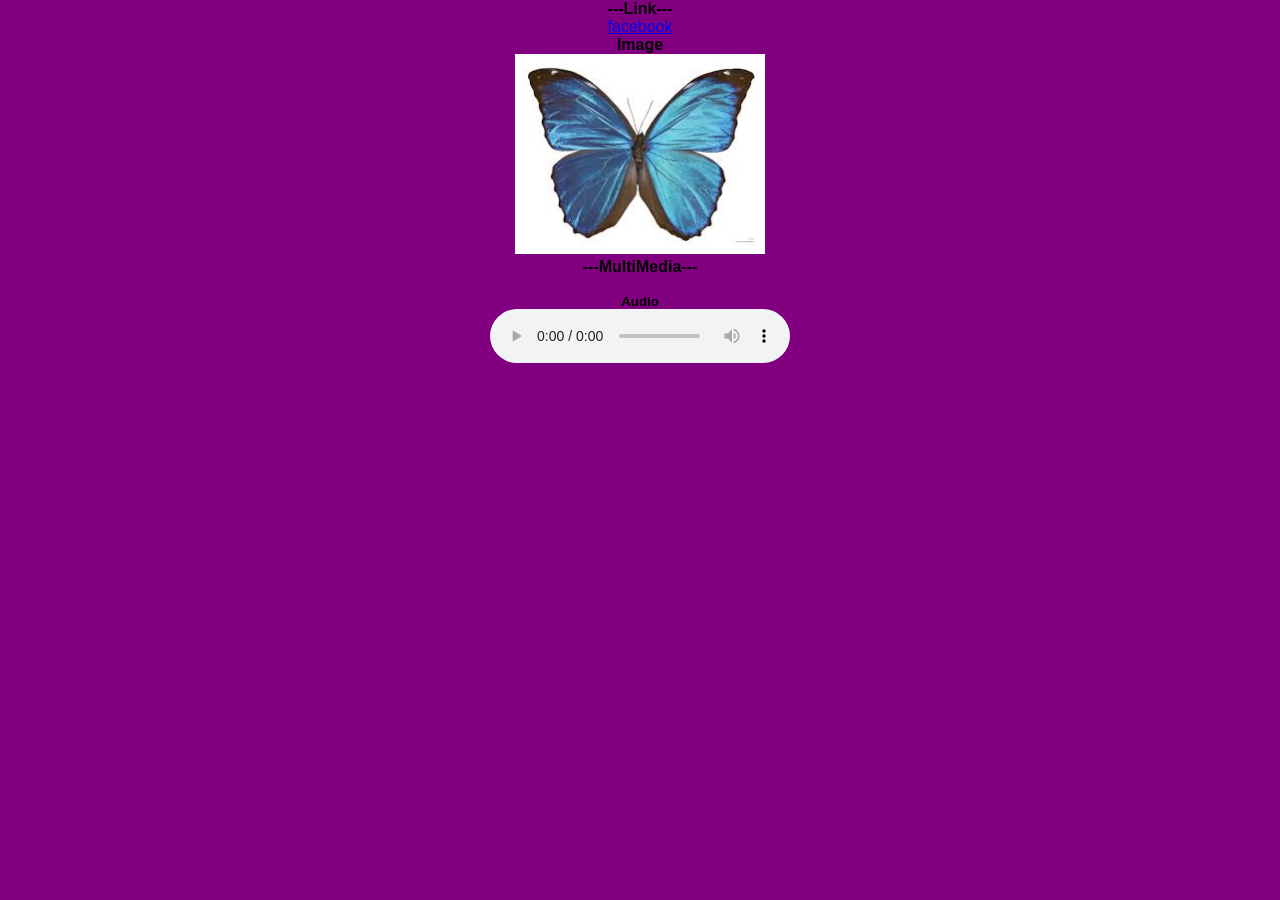
==== index.html @ 39843955 "Add files via upload" ====
<!DOCTYPE html>
<html lang="en">
<head>
    <meta charset="UTF-8">
    <meta name="viewport" content="width=device-width, initial-scale=1.0">
    <title>Web Dev Activity #2</title>
    <link rel="stylesheet" href="style.css">
</head>
<body>
    <center> <h4>---Link---</h4>
    <a href="https://www.facebook.com/">facebook</a>
    <br></center>
    
    <h4>Image</h4>
    <img src="butterfly.jpg"></body>
    <br>
    <h4>---MultiMedia---</h4>
    <br>
    <h5>Audio</h5>
    <audio src="December Avenue - Saksi Ang Langit (OFFICIAL LYRIC VIDEO).mp3" controls loop></audio>
</body>
</html>
---- style.css ----
*{
    margin: 0%;
    padding: 0%;
    box-sizing: border-box;
}

body {
    background-color: purple;
    font-family: sans-serif;
    text-align: center;
}

img {
    width: 250px;
}
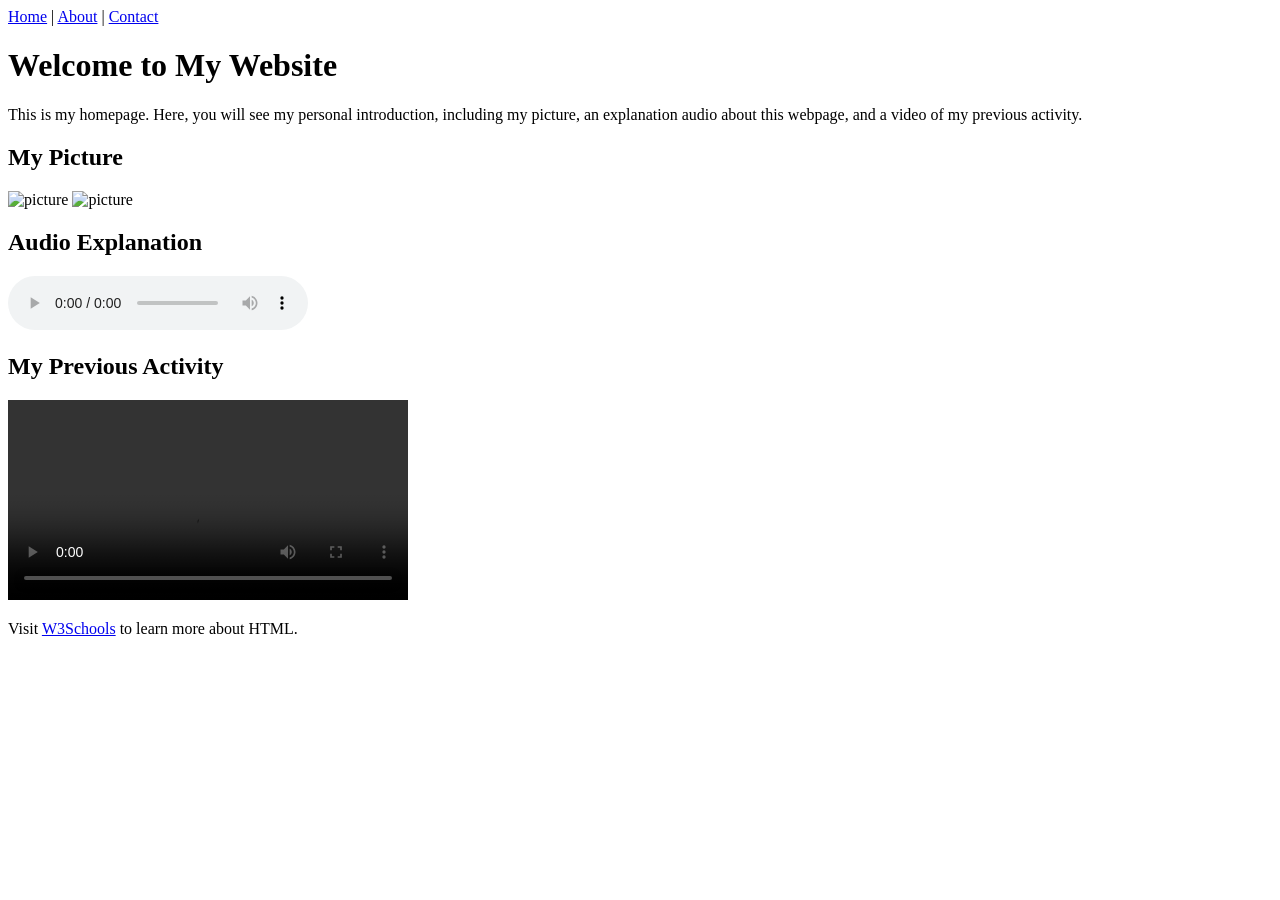
==== commit bb889f83: "Add files via upload" ====
--- a/index.html
+++ b/index.html
@@ -3,20 +3,48 @@
 <head>
     <meta charset="UTF-8">
     <meta name="viewport" content="width=device-width, initial-scale=1.0">
-    <title>Web Dev Activity #2</title>
-    <link rel="stylesheet" href="style.css">
+    <title>Home Page</title>
 </head>
 <body>
-    <center> <h4>---Link---</h4>
-    <a href="https://www.facebook.com/">facebook</a>
-    <br></center>
-    
-    <h4>Image</h4>
-    <img src="butterfly.jpg"></body>
-    <br>
-    <h4>---MultiMedia---</h4>
-    <br>
-    <h5>Audio</h5>
-    <audio src="December Avenue - Saksi Ang Langit (OFFICIAL LYRIC VIDEO).mp3" controls loop></audio>
+
+    <!-- Navigation -->
+    <nav>
+        <a href="index.html">Home</a> |
+        <a href="about.html">About</a> |
+        <a href="contact.html">Contact</a>
+    </nav>
+
+    <h1>Welcome to My Website</h1>
+
+    <!-- Description -->
+    <p>
+        This is my homepage. Here, you will see my personal introduction,
+        including my picture, an explanation audio about this webpage,
+        and a video of my previous activity.
+    </p>
+
+    <!-- Image -->
+    <h2>My Picture</h2>
+    <img src="/picture.jpg" alt="picture" width="300">
+    <img src="/karl picture.jpg" alt="picture" width="300">
+
+    <!-- Audio -->
+    <h2>Audio Explanation</h2>
+    <audio controls>
+        <source src="/video (2).mp4" type="audio/mpeg">
+    </audio>
+
+    <!-- Video -->
+    <h2>My Previous Activity</h2>
+    <video width="400" controls>
+        <source src="/video (2).mp4" type="video/mp4">
+    </video>
+
+    <!-- External Link -->
+    <p>
+        Visit <a href="https://www.w3schools.com" target="_blank">W3Schools</a>
+        to learn more about HTML.
+    </p>
+
 </body>
 </html>
